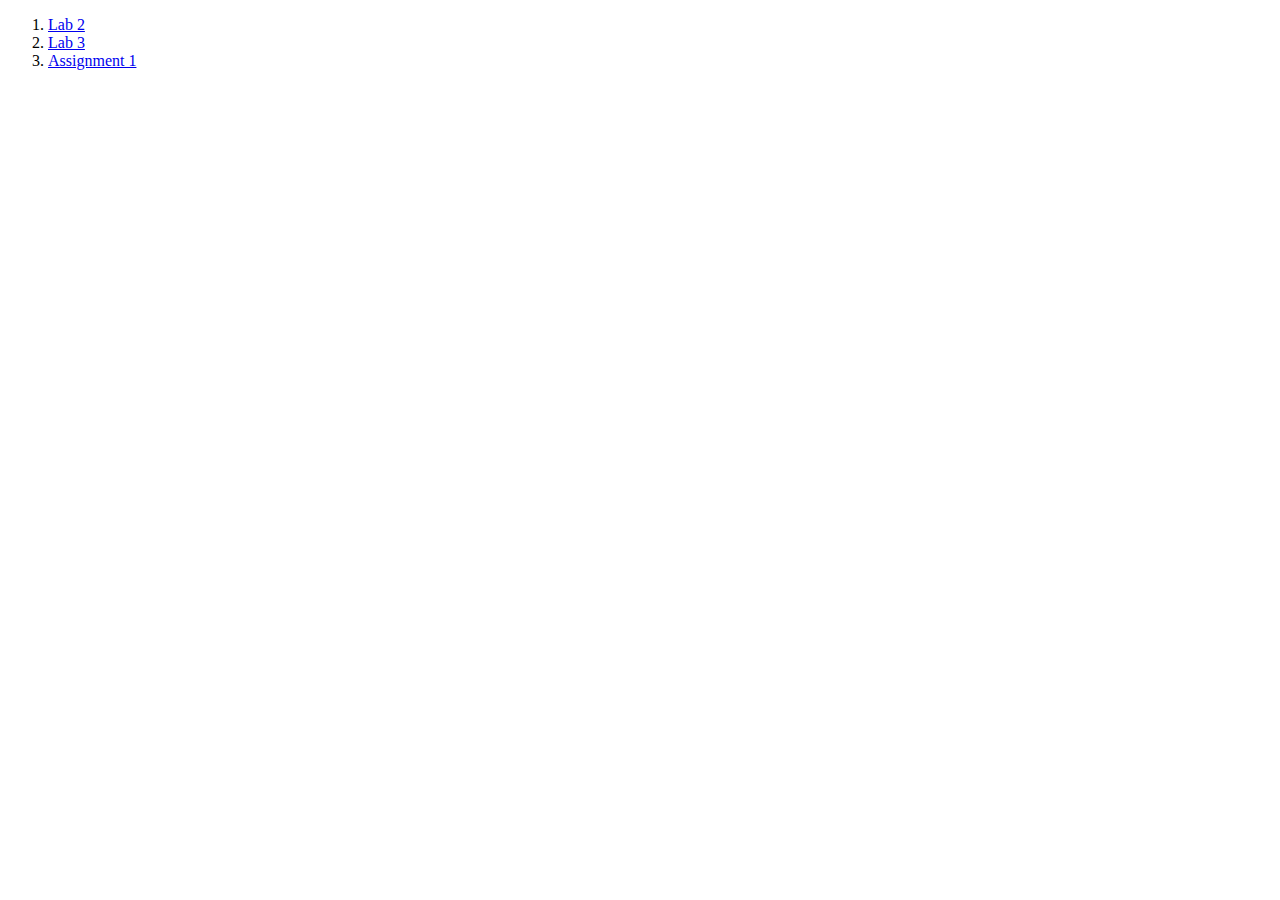
==== index.html @ 8695862c "Final commit assignment 1" ====
<!DOCTYPE html>
<html lang="en">
<head>
    <meta charset="UTF-8">
    <title>IS 601</title>
</head>
<body>

<ol>
    <li>
        <a href="Lab2">
            Lab 2
        </a>
    </li>
    <li>
        <a href="Lab3">
            Lab 3
        </a>
    </li>
    <li>
        <a href="Assignment%201">
            Assignment 1
        </a>
    </li>
</ol>

</body>
</html>
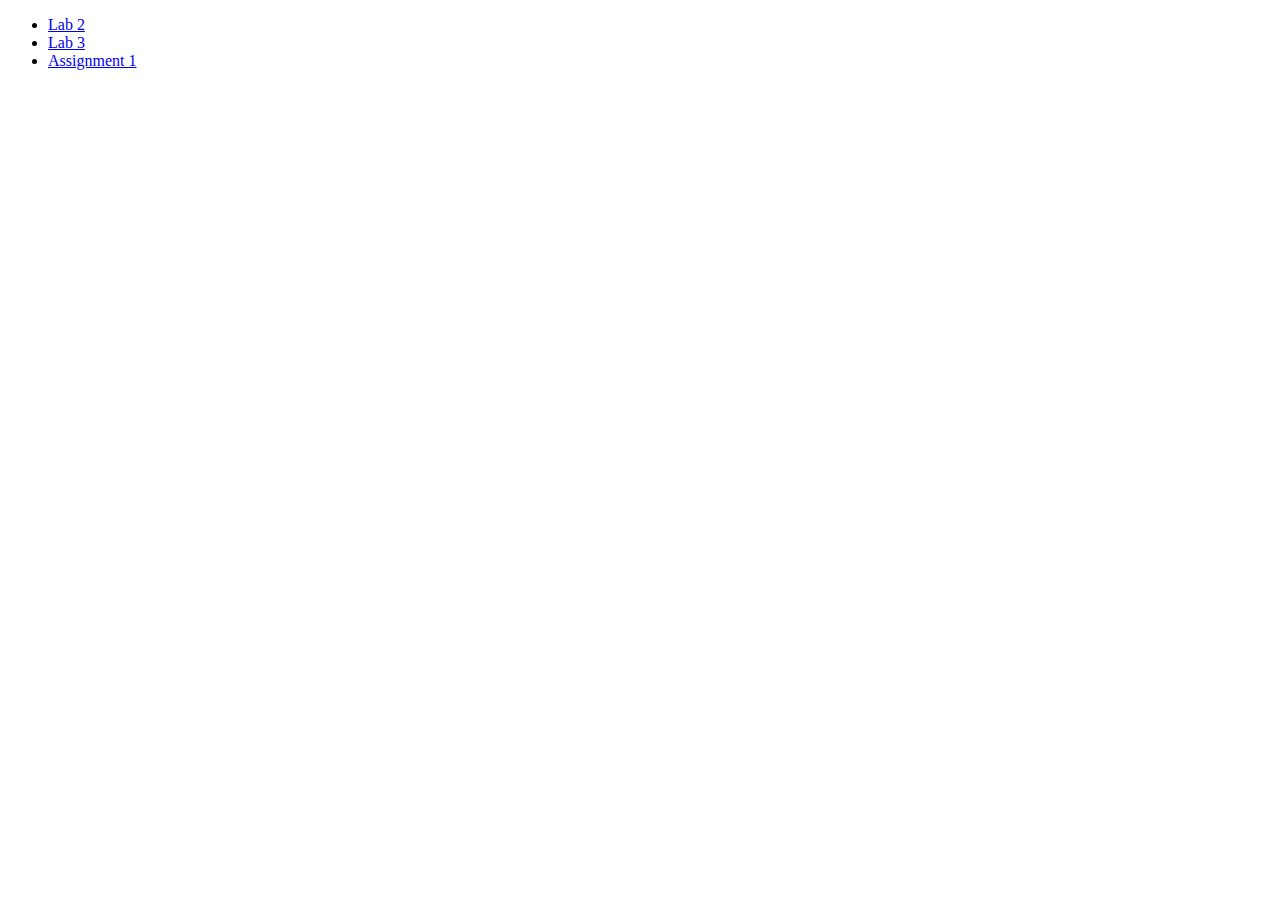
==== commit fa30eb4c: "Assignment 1 footer complete" ====
--- a/index.html
+++ b/index.html
@@ -6,7 +6,7 @@
 </head>
 <body>
 
-<ol>
+<ul>
     <li>
         <a href="Lab2">
             Lab 2
@@ -22,7 +22,7 @@
             Assignment 1
         </a>
     </li>
-</ol>
+</ul>
 
 </body>
 </html>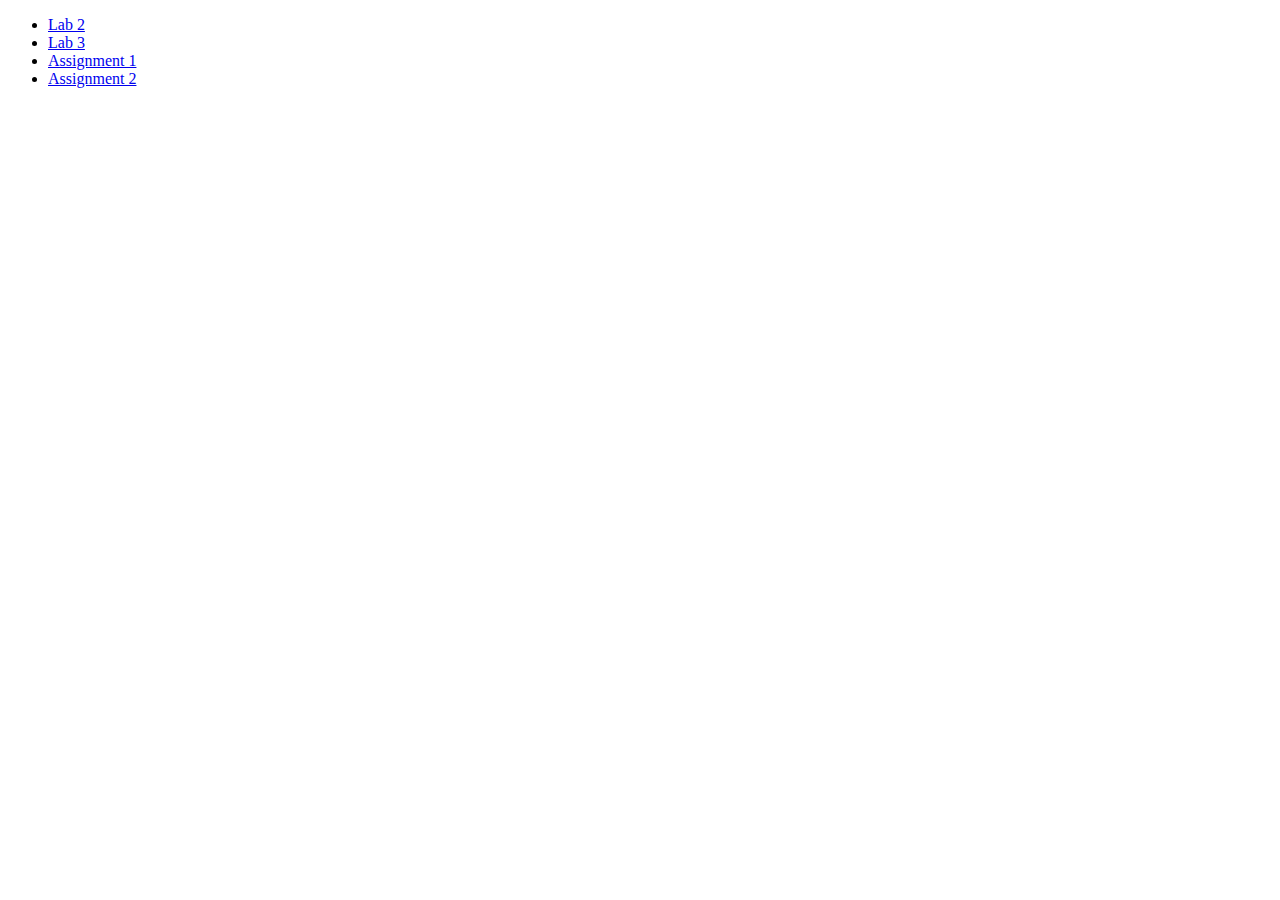
==== commit 135ad9a9: "Assignment 2 added to index" ====
--- a/index.html
+++ b/index.html
@@ -22,6 +22,11 @@
             Assignment 1
         </a>
     </li>
+    <li>
+        <a href="Assignment%202">
+            Assignment 2
+        </a>
+    </li>
 </ul>
 
 </body>
